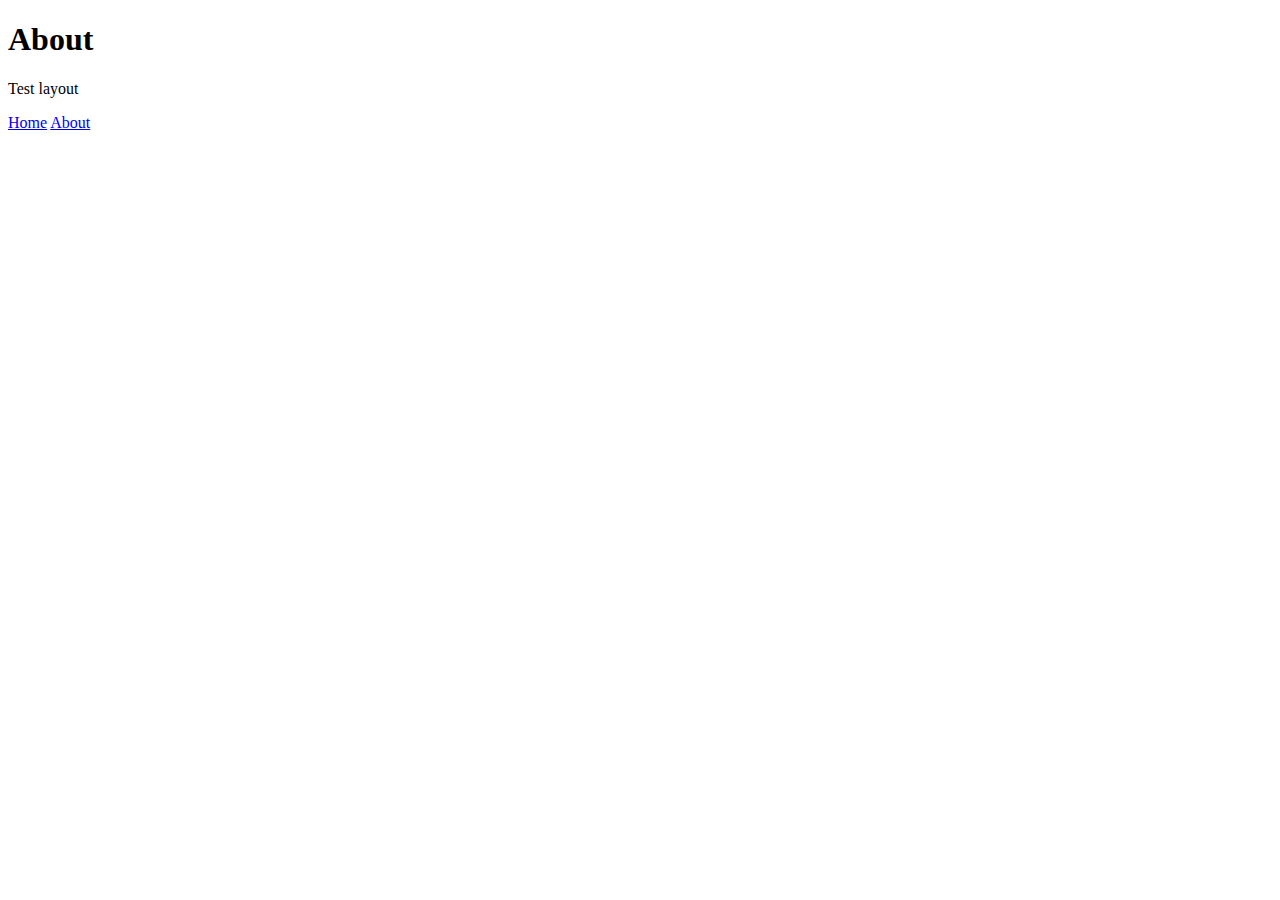
==== about.html @ 13199a94 "changes" ====
<!DOCTYPE html>
<html lang="en">
<head>
    <meta charset="UTF-8">
    <meta http-equiv="X-UA-Compatible" content="IE=edge">
    <meta name="viewport" content="width=device-width, initial-scale=1.0">
    <title>Document</title>
    <link rel="stylesheet" href="styles.css">
</head>
<body>
    <h1>About</h1>
    <p>Test layout</p>
    <a href="index.html">Home</a>
    <a href="about.html">About</a>
</body>
</html>
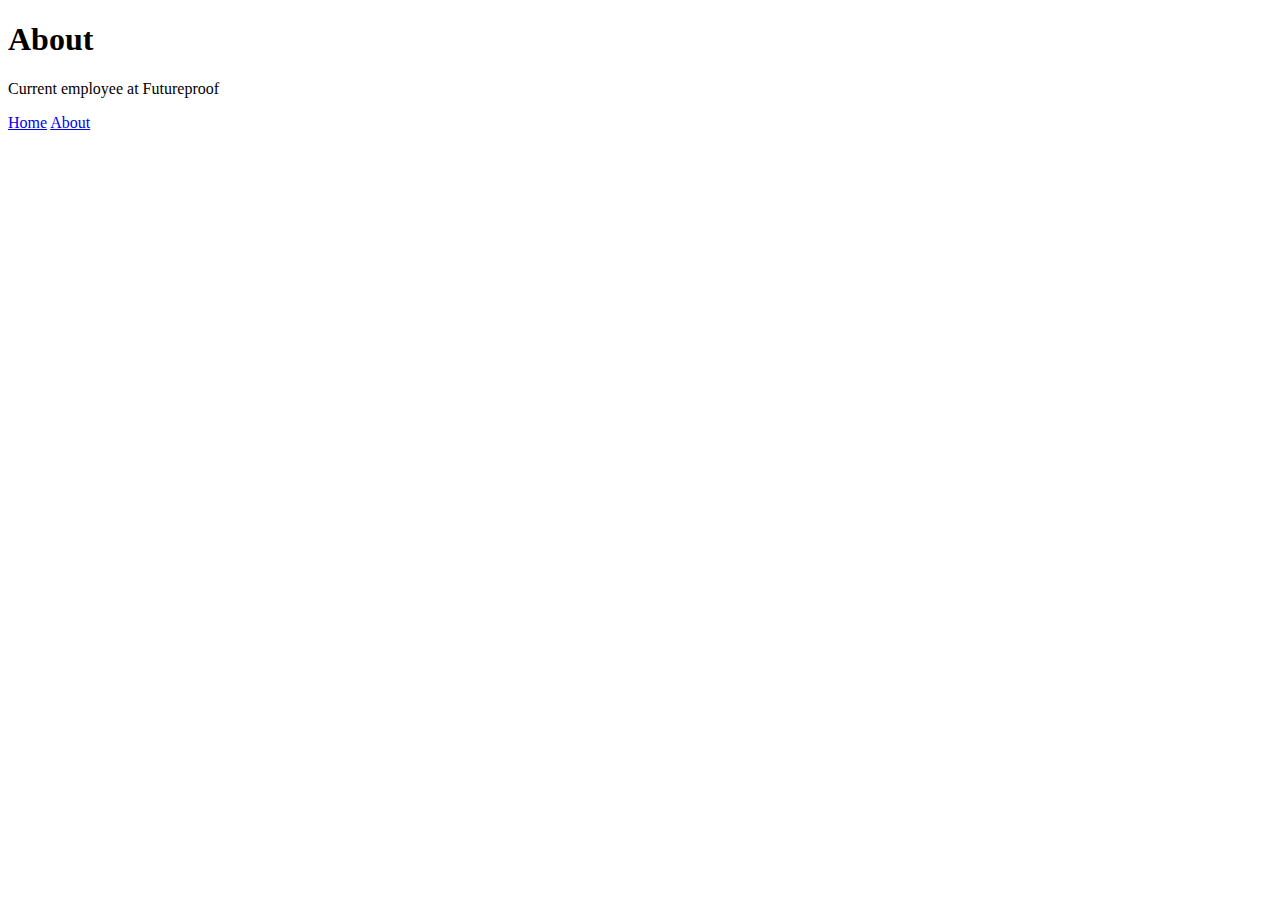
==== commit 7f47704d: "update" ====
--- a/about.html
+++ b/about.html
@@ -9,7 +9,7 @@
 </head>
 <body>
     <h1>About</h1>
-    <p>Test layout</p>
+    <p>Current employee at Futureproof</p>
     <a href="index.html">Home</a>
     <a href="about.html">About</a>
 </body>
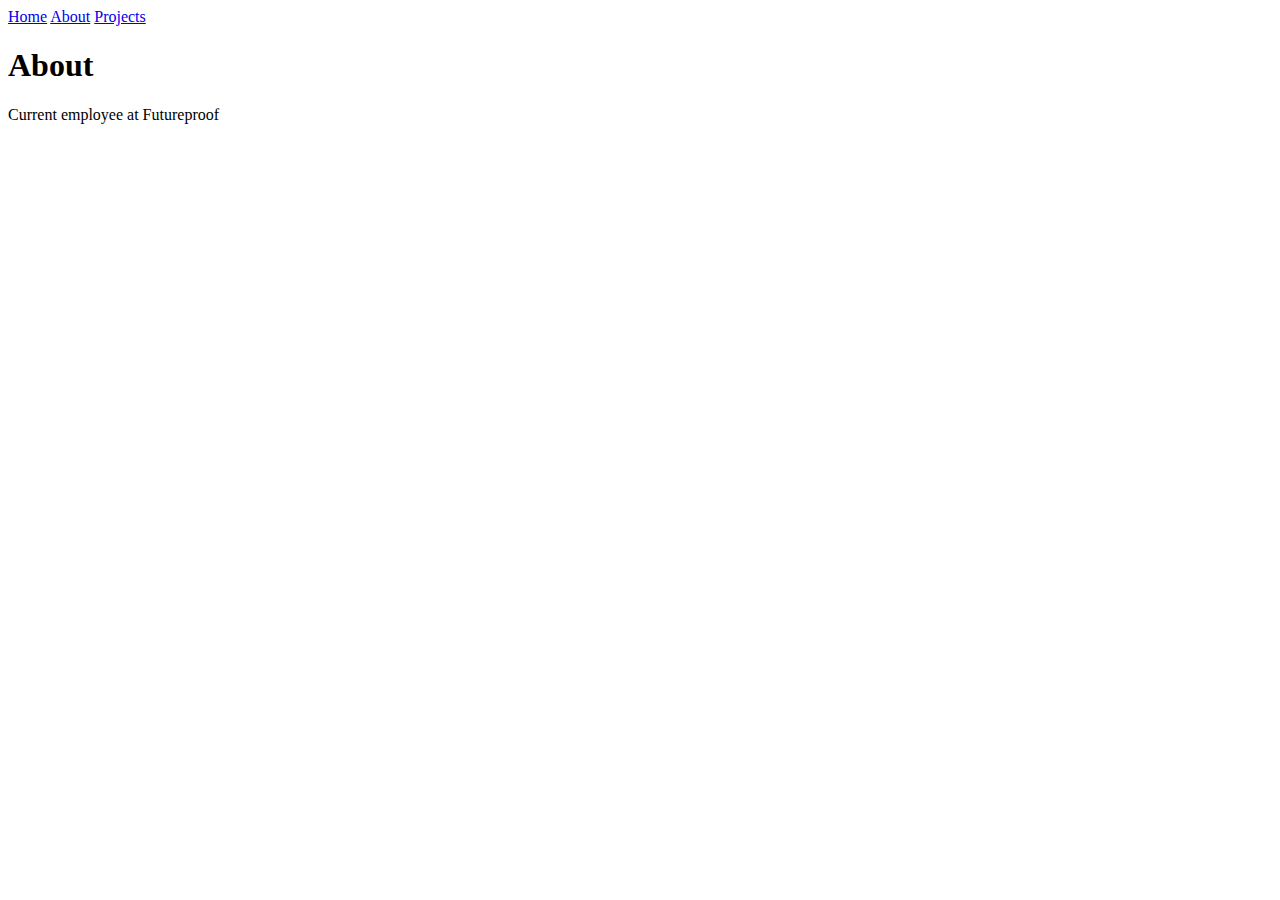
==== commit 23b0969f: "order" ====
--- a/about.html
+++ b/about.html
@@ -8,9 +8,10 @@
     <link rel="stylesheet" href="styles.css">
 </head>
 <body>
+    <a href="index.html">Home</a>
+    <a href="about.html">About</a>
+    <a href="projects.html">Projects</a>
     <h1>About</h1>
     <p>Current employee at Futureproof</p>
-    <a href="index.html">Home</a>
-    <a href="about.html">About</a>
 </body>
 </html>
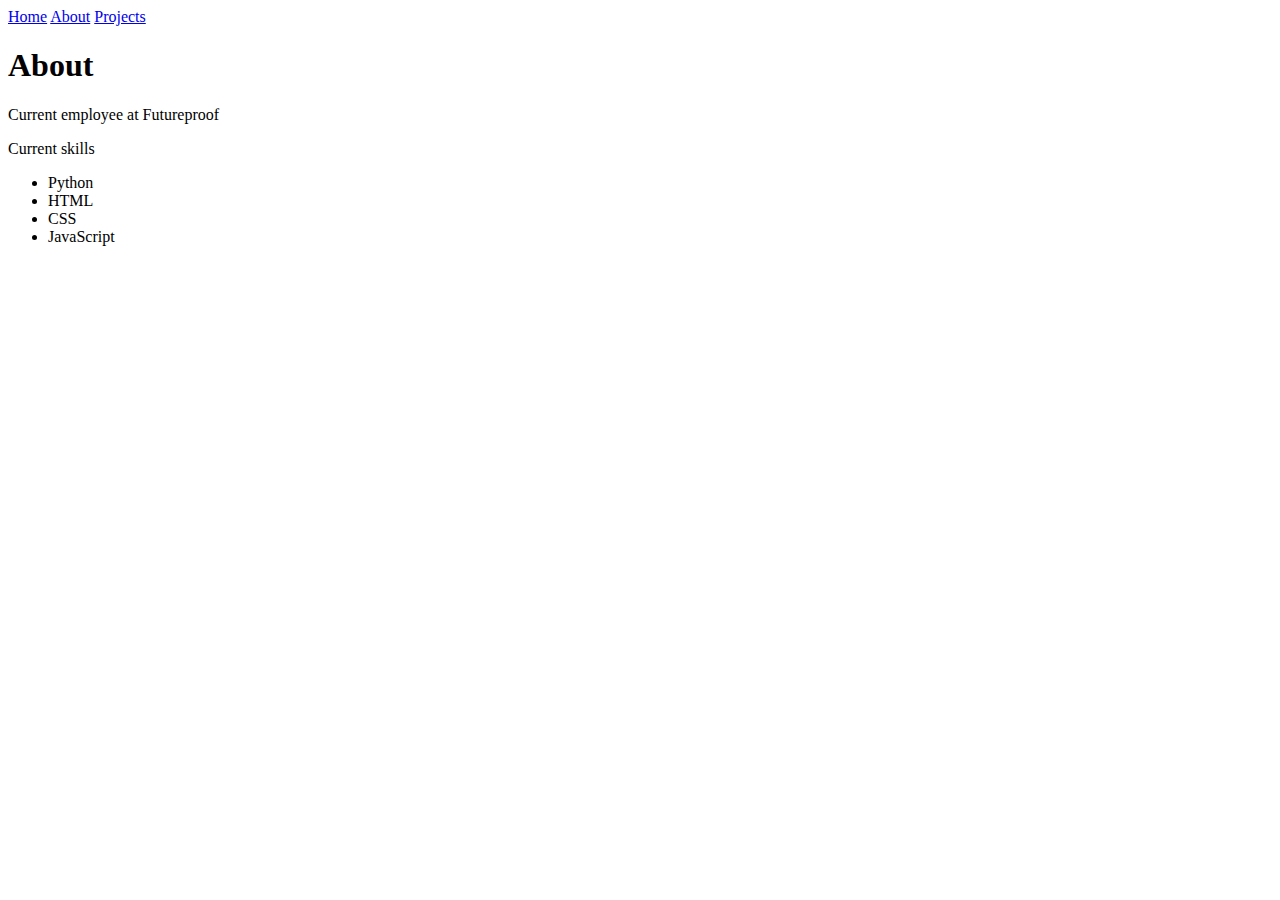
==== commit 81d060fa: "skills" ====
--- a/about.html
+++ b/about.html
@@ -13,5 +13,13 @@
     <a href="projects.html">Projects</a>
     <h1>About</h1>
     <p>Current employee at Futureproof</p>
+
+    <p>Current skills</p>
+    <ul>
+        <li>Python</li>
+        <li>HTML</li>
+        <li>CSS</li>
+        <li>JavaScript</li>
+    </ul>
 </body>
 </html>
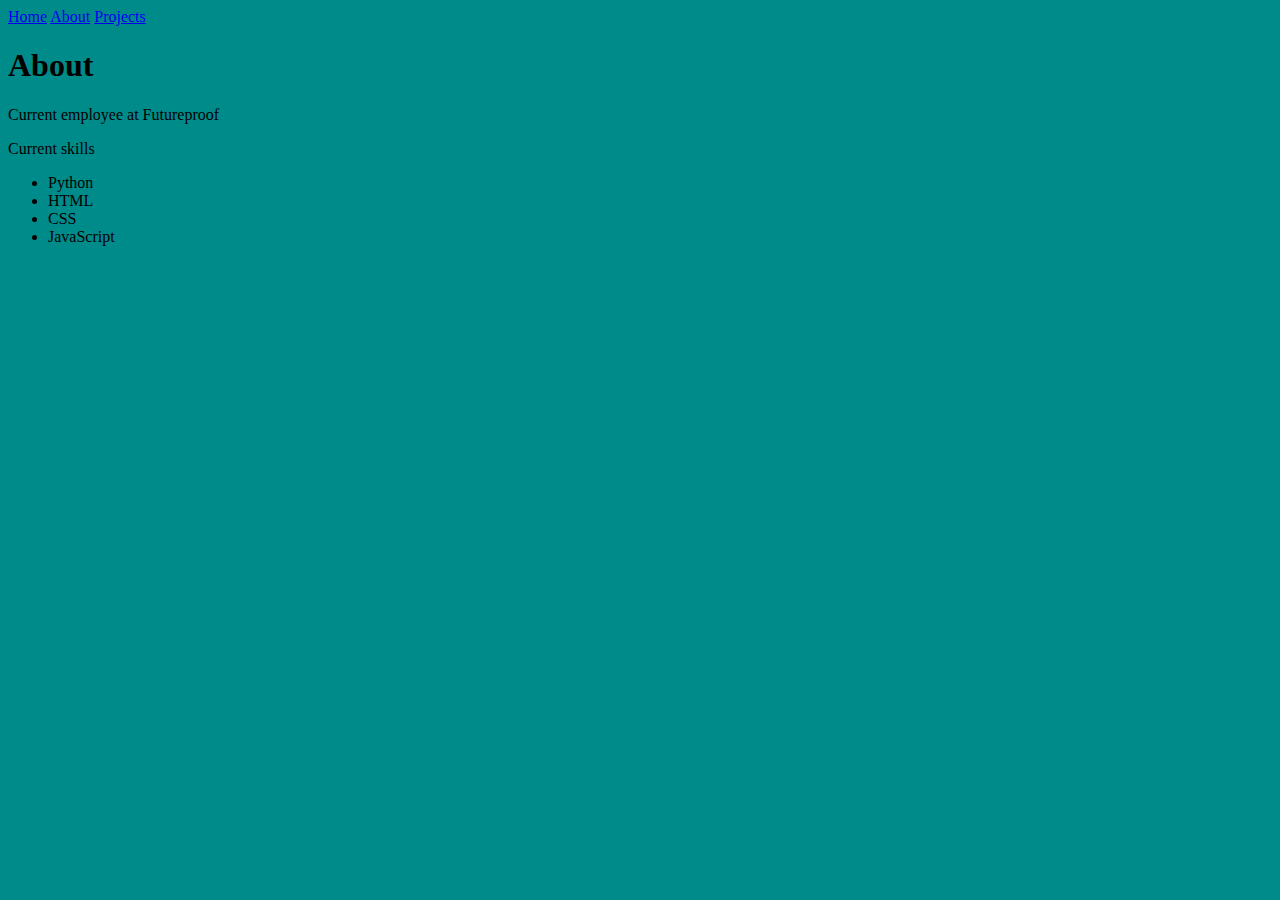
==== commit 9a78af09: "styles" ====
--- a/about.html
+++ b/about.html
@@ -8,9 +8,11 @@
     <link rel="stylesheet" href="styles.css">
 </head>
 <body>
-    <a href="index.html">Home</a>
-    <a href="about.html">About</a>
-    <a href="projects.html">Projects</a>
+    <div class="Navigate">
+        <a href="index.html">Home</a>
+        <a href="about.html">About</a>
+        <a href="projects.html">Projects</a>
+    </div>
     <h1>About</h1>
     <p>Current employee at Futureproof</p>
 
--- a/styles.css
+++ b/styles.css
@@ -0,0 +1,13 @@
+img {
+    width: 20%;
+    height: 20%;
+    border-radius: 25%;
+    border-style: solid;
+    border-color:cornflowerblue;
+}
+body {
+    background-color: darkcyan;
+}
+.Navigate {
+    color: white;
+}
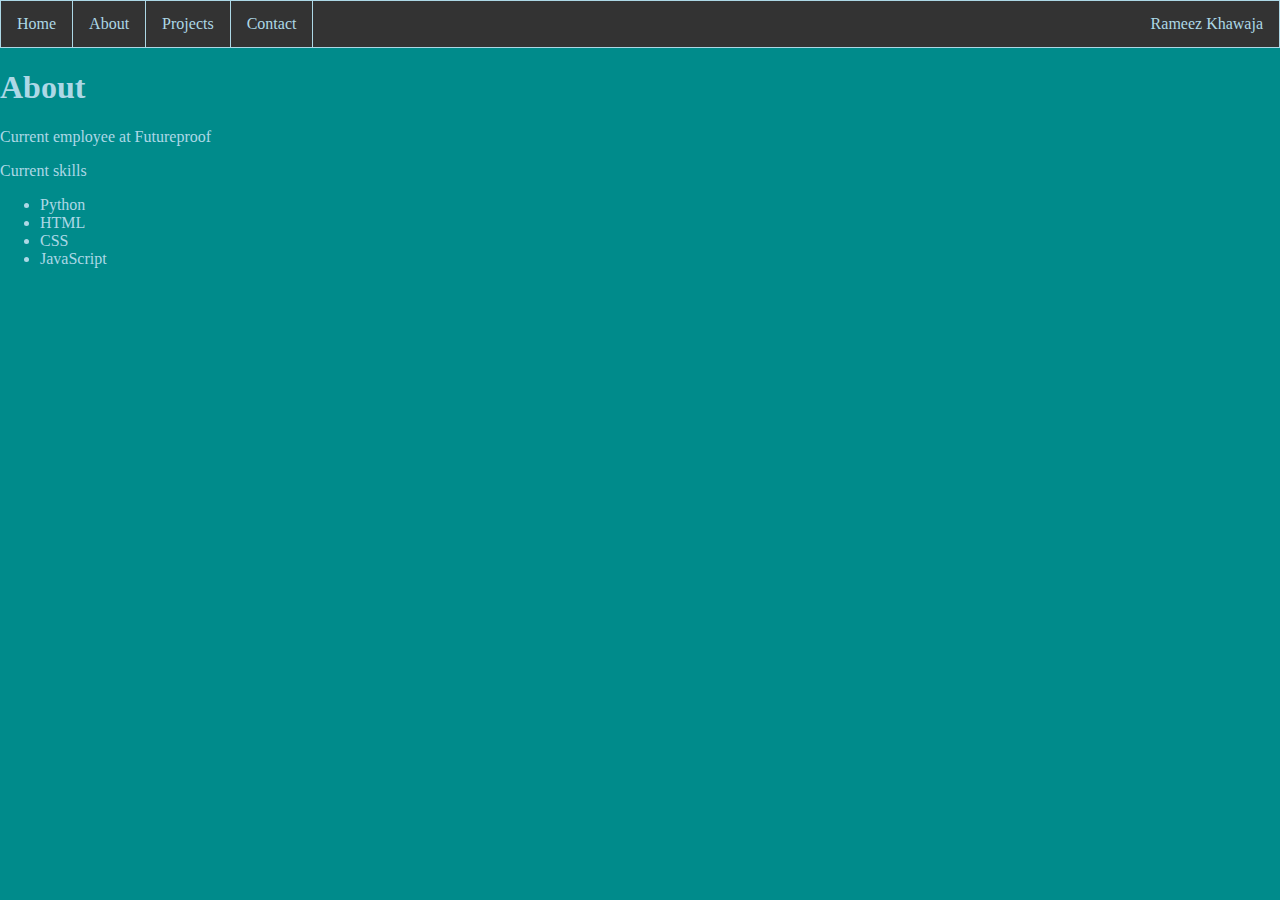
==== commit 6bee757f: "navigation bar" ====
--- a/about.html
+++ b/about.html
@@ -8,11 +8,13 @@
     <link rel="stylesheet" href="styles.css">
 </head>
 <body>
-    <div class="Navigate">
-        <a href="index.html">Home</a>
-        <a href="about.html">About</a>
-        <a href="projects.html">Projects</a>
-    </div>
+    <ul class="navigation">
+        <li><a href="index.html">Home</a></li>
+        <li class="active"><a href="about.html">About</a></li>
+        <li><a href="projects.html">Projects</a></li>
+        <li><a href="contact.html">Contact</a></li>
+        <li ID="name">Rameez Khawaja</li>
+    </ul>
     <h1>About</h1>
     <p>Current employee at Futureproof</p>
 
--- a/styles.css
+++ b/styles.css
@@ -7,7 +7,33 @@
 }
 body {
     background-color: darkcyan;
+    margin: 0px;
+    color: lightblue;
 }
-.Navigate {
-    color: white;
+
+.navigation {
+    list-style-type: none;
+    margin: 0;
+    padding: 0;
+    overflow: hidden;
+    background-color: #333;
+    border: 1px solid lightblue;}
+.navigation>li a {
+    color: lightblue;
+    border-right: 1px solid lightblue;
+    display: block;
+    text-align: center;
+    padding: 14px 16px;
+    text-decoration: none;
+    float: left;}
+#name {
+    float: right;
+    padding: 14px 16px;
+    display: block;
+    text-align: center;
 }
+.navigation>li a:hover {
+    background-color: #111;}
+.active{
+    background-color: #086660;
+}
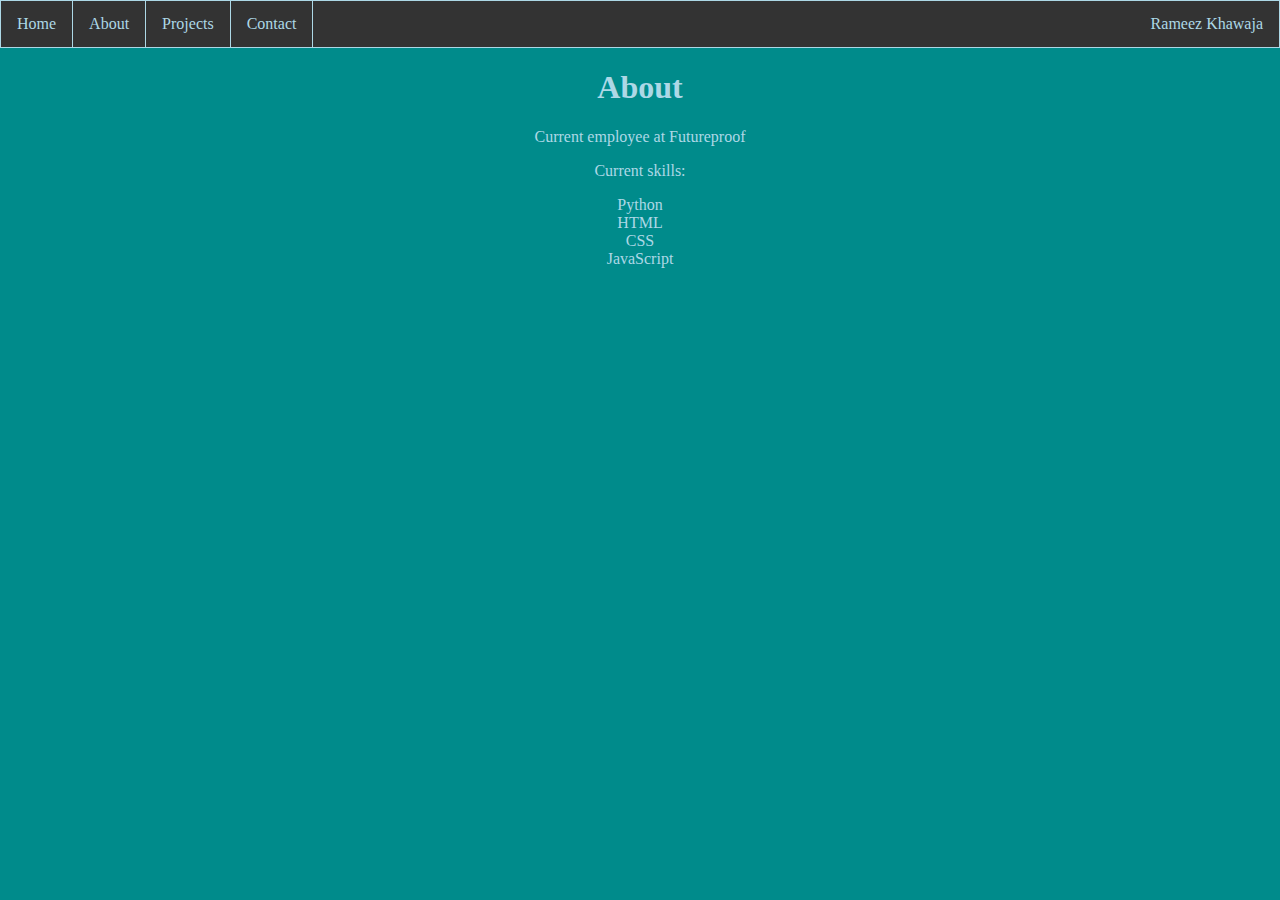
==== commit 3572226e: "centering" ====
--- a/about.html
+++ b/about.html
@@ -7,6 +7,7 @@
     <title>Document</title>
     <link rel="stylesheet" href="styles.css">
 </head>
+
 <body>
     <ul class="navigation">
         <li><a href="index.html">Home</a></li>
@@ -15,11 +16,11 @@
         <li><a href="contact.html">Contact</a></li>
         <li ID="name">Rameez Khawaja</li>
     </ul>
+
     <h1>About</h1>
     <p>Current employee at Futureproof</p>
-
-    <p>Current skills</p>
-    <ul>
+    <p>Current skills:</p>
+    <ul class="no-bullets">
         <li>Python</li>
         <li>HTML</li>
         <li>CSS</li>
--- a/styles.css
+++ b/styles.css
@@ -9,8 +9,16 @@
     background-color: darkcyan;
     margin: 0px;
     color: lightblue;
+    text-align: center;
+    list-style-position: inside;
 }
+ul.no-bullets {
+    list-style-type: none;
+    padding: 0;
+    margin: 0;
+  }
 
+/* Navigation bar */
 .navigation {
     list-style-type: none;
     margin: 0;
@@ -30,8 +38,7 @@
     float: right;
     padding: 14px 16px;
     display: block;
-    text-align: center;
-}
+    text-align: center;}
 .navigation>li a:hover {
     background-color: #111;}
 .active{
